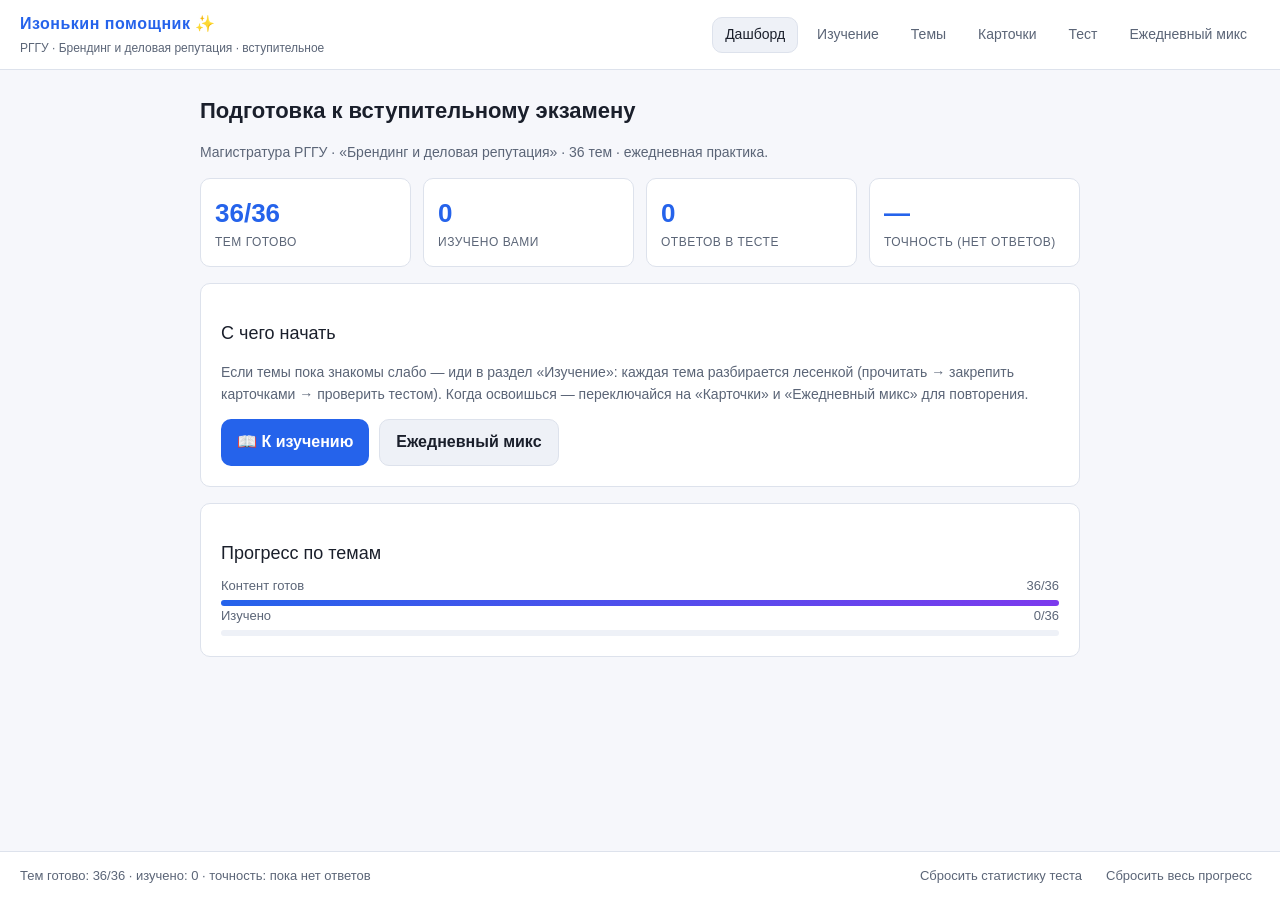
==== index.html @ 737979c5 "Initial commit: Изонькин помощник — все 36 тем, режимы Изучение/Карточки/Тест/Микс" ====
<!doctype html>
<html lang="ru">
<head>
  <meta charset="utf-8" />
  <meta name="viewport" content="width=device-width, initial-scale=1" />
  <title>Изонькин помощник · подготовка в магистратуру</title>
  <link rel="stylesheet" href="styles.css" />
</head>
<body>
  <header class="topbar">
    <div class="brand">
      <span class="logo">Изонькин помощник ✨</span>
      <span class="sub">РГГУ · Брендинг и деловая репутация · вступительное</span>
    </div>
    <nav class="modes">
      <button data-view="dashboard" class="active">Дашборд</button>
      <button data-view="study">Изучение</button>
      <button data-view="topics">Темы</button>
      <button data-view="flashcards">Карточки</button>
      <button data-view="test">Тест</button>
      <button data-view="daily">Ежедневный микс</button>
    </nav>
  </header>

  <main id="app"></main>

  <footer class="bottombar">
    <span id="progress-summary">—</span>
    <span class="footer-actions">
      <button id="reset-stats" class="link-btn">Сбросить статистику теста</button>
      <button id="reset-progress" class="link-btn">Сбросить весь прогресс</button>
    </span>
  </footer>

  <script type="module" src="./app.js"></script>
</body>
</html>
---- styles.css ----
:root {
  --bg: #0f1115;
  --bg-elev: #171a21;
  --bg-elev-2: #1f242d;
  --border: #2a313d;
  --text: #e7ebf2;
  --text-dim: #9aa3b2;
  --accent: #6ea8ff;
  --accent-2: #8b5cf6;
  --good: #4ade80;
  --bad: #f87171;
  --warn: #fbbf24;
  --radius: 10px;
  --maxw: 920px;
}

@media (prefers-color-scheme: light) {
  :root {
    --bg: #f6f7fb;
    --bg-elev: #ffffff;
    --bg-elev-2: #eef1f7;
    --border: #dde2ec;
    --text: #1a1f2b;
    --text-dim: #5b6577;
    --accent: #2563eb;
    --accent-2: #7c3aed;
  }
}

* { box-sizing: border-box; }
html, body { margin: 0; padding: 0; }
body {
  font: 16px/1.55 -apple-system, BlinkMacSystemFont, "Segoe UI", Inter, Roboto, sans-serif;
  background: var(--bg);
  color: var(--text);
  min-height: 100vh;
  display: flex;
  flex-direction: column;
}

.topbar {
  position: sticky; top: 0; z-index: 10;
  display: flex; flex-wrap: wrap; gap: 12px; align-items: center; justify-content: space-between;
  padding: 12px 20px;
  background: var(--bg-elev);
  border-bottom: 1px solid var(--border);
}
.brand { display: flex; flex-direction: column; gap: 2px; }
.logo { font-weight: 700; letter-spacing: 0.5px; color: var(--accent); }
.sub { font-size: 12px; color: var(--text-dim); }

.modes { display: flex; flex-wrap: wrap; gap: 6px; }
.modes button {
  background: transparent; color: var(--text-dim);
  border: 1px solid transparent; border-radius: var(--radius);
  padding: 6px 12px; cursor: pointer; font-size: 14px;
  transition: background .15s, color .15s, border-color .15s;
}
.modes button:hover { color: var(--text); background: var(--bg-elev-2); }
.modes button.active { color: var(--text); background: var(--bg-elev-2); border-color: var(--border); }

main {
  flex: 1; width: 100%; max-width: var(--maxw); margin: 0 auto; padding: 24px 20px 80px;
}

.bottombar {
  position: sticky; bottom: 0;
  display: flex; align-items: center; justify-content: space-between; gap: 12px;
  padding: 10px 20px;
  background: var(--bg-elev);
  border-top: 1px solid var(--border);
  font-size: 13px; color: var(--text-dim);
  flex-wrap: wrap;
}
.footer-actions { display: flex; gap: 8px; }

button {
  font: inherit;
}
.btn {
  background: var(--accent); color: #fff; border: 0; border-radius: var(--radius);
  padding: 10px 16px; cursor: pointer; font-weight: 600;
}
.btn:hover { filter: brightness(1.08); }
.btn.secondary { background: var(--bg-elev-2); color: var(--text); border: 1px solid var(--border); }
.btn.ghost { background: transparent; color: var(--text-dim); border: 1px solid var(--border); }
.btn:disabled { opacity: .5; cursor: not-allowed; }

.card {
  background: var(--bg-elev);
  border: 1px solid var(--border);
  border-radius: var(--radius);
  padding: 20px;
  margin-bottom: 16px;
}

.h1 { font-size: 22px; margin: 0 0 8px; }
.h2 { font-size: 18px; margin: 16px 0 8px; }
.muted { color: var(--text-dim); font-size: 14px; }

.tag {
  display: inline-block; font-size: 11px; padding: 2px 8px; border-radius: 999px;
  background: var(--bg-elev-2); color: var(--text-dim); border: 1px solid var(--border);
  margin-right: 6px;
}
.tag.cat-pravo { color: #fbbf24; }
.tag.cat-brand { color: #6ea8ff; }
.tag.cat-rep   { color: #8b5cf6; }
.tag.cat-good  { color: #4ade80; }

.topic-list { display: grid; gap: 10px; }
.topic-item {
  display: flex; gap: 12px; align-items: flex-start;
  padding: 12px 14px;
  background: var(--bg-elev); border: 1px solid var(--border); border-radius: var(--radius);
  cursor: pointer;
}
.topic-item:hover { background: var(--bg-elev-2); }
.topic-item .num {
  flex: 0 0 32px; height: 32px; display: flex; align-items: center; justify-content: center;
  border-radius: 8px; background: var(--bg-elev-2); color: var(--text-dim); font-weight: 600; font-size: 13px;
}
.topic-item .body { flex: 1; }
.topic-item .title { font-weight: 600; margin-bottom: 4px; }
.topic-item .status {
  flex: 0 0 auto; font-size: 12px; color: var(--text-dim);
}
.topic-item.studied .num { background: rgba(74,222,128,.15); color: var(--good); }

.summary p { margin: 0 0 10px; }
.keypoints { margin: 0; padding-left: 20px; }
.keypoints li { margin-bottom: 6px; }

.sources { font-size: 13px; color: var(--text-dim); }
.sources a { color: var(--accent); text-decoration: none; }
.sources a:hover { text-decoration: underline; }

/* Flashcards */
.flashcard {
  min-height: 260px; display: flex; flex-direction: column; justify-content: center; align-items: center;
  text-align: center; padding: 36px 24px; cursor: pointer;
}
.flashcard .q { font-size: 18px; font-weight: 600; }
.flashcard .a { font-size: 16px; color: var(--text-dim); margin-top: 16px; white-space: pre-wrap; }
.flashcard .hint { font-size: 12px; color: var(--text-dim); margin-top: 18px; }

.row { display: flex; gap: 10px; flex-wrap: wrap; }
.spacer { flex: 1; }

.nav-row {
  display: grid;
  grid-template-columns: 1fr auto 1fr;
  align-items: center;
  gap: 12px;
  margin-top: 14px;
}
.nav-row > .btn:first-child { justify-self: start; }
.nav-row > .btn:last-child  { justify-self: end; }
.nav-counter {
  text-align: center;
  font-size: 13px;
  font-variant-numeric: tabular-nums;
}

.sub-actions {
  display: flex;
  justify-content: center;
  margin-top: 10px;
}
.link-btn {
  background: none;
  border: 0;
  color: var(--text-dim);
  font-size: 13px;
  cursor: pointer;
  padding: 4px 8px;
  border-radius: 6px;
}
.link-btn:hover { color: var(--accent); background: var(--bg-elev-2); }

/* MCQ */
.mcq .q { font-weight: 600; margin-bottom: 14px; font-size: 16px; }
.options { display: grid; gap: 8px; }
.option {
  padding: 10px 14px; border: 1px solid var(--border); background: var(--bg-elev-2);
  border-radius: var(--radius); cursor: pointer; text-align: left; color: var(--text);
}
.option:hover { background: var(--bg); }
.option.correct { border-color: var(--good); background: rgba(74,222,128,.12); }
.option.wrong   { border-color: var(--bad);  background: rgba(248,113,113,.12); }
.option.disabled { cursor: default; }
.explanation {
  margin-top: 14px; padding: 12px; background: var(--bg-elev-2); border-left: 3px solid var(--accent);
  border-radius: 6px; font-size: 14px; color: var(--text-dim);
}

.details-block {
  margin-top: 12px;
  background: var(--bg-elev-2);
  border: 1px solid var(--border);
  border-radius: 8px;
  overflow: hidden;
}
.details-summary {
  cursor: pointer;
  padding: 10px 14px;
  font-weight: 600;
  font-size: 14px;
  user-select: none;
  list-style: none;
  display: flex;
  align-items: center;
  gap: 6px;
}
.details-summary::-webkit-details-marker { display: none; }
.details-summary::after {
  content: '▸';
  margin-left: auto;
  transition: transform .15s;
  color: var(--text-dim);
}
.details-block[open] .details-summary::after { transform: rotate(90deg); }
.details-block[open] .details-summary { border-bottom: 1px solid var(--border); }
.details-body {
  padding: 14px;
  font-size: 14px;
  line-height: 1.55;
}
.details-body p { margin: 0 0 10px; }
.details-body .keypoints { margin-top: 4px; padding-left: 18px; }
.details-body .keypoints li { margin-bottom: 4px; font-size: 13px; }

.peeked-note {
  margin: 6px 0 10px;
  padding: 8px 12px;
  background: rgba(251, 191, 36, .08);
  border: 1px solid rgba(251, 191, 36, .35);
  border-radius: 6px;
  font-size: 13px;
  color: var(--warn);
}

/* Лесенка урока */
.lesson-steps {
  display: grid;
  grid-template-columns: repeat(4, 1fr);
  gap: 6px;
  margin-bottom: 18px;
}
.lesson-step {
  text-align: center;
  font-size: 12px;
  padding: 8px 6px;
  border-radius: 8px;
  background: var(--bg-elev);
  border: 1px solid var(--border);
  color: var(--text-dim);
  transition: background .15s, color .15s, border-color .15s;
}
.lesson-step.done {
  background: rgba(74, 222, 128, .08);
  border-color: rgba(74, 222, 128, .35);
  color: var(--good);
}
.lesson-step.current {
  background: var(--bg-elev-2);
  border-color: var(--accent);
  color: var(--text);
  font-weight: 600;
}

.lesson-actions {
  display: flex;
  gap: 10px;
  justify-content: center;
  flex-wrap: wrap;
  margin-top: 14px;
}

@media (max-width: 540px) {
  .lesson-steps { grid-template-columns: repeat(2, 1fr); }
}

/* Dashboard */
.stat-grid { display: grid; grid-template-columns: repeat(auto-fit, minmax(160px, 1fr)); gap: 12px; margin-bottom: 16px; }
.stat { background: var(--bg-elev); border: 1px solid var(--border); border-radius: var(--radius); padding: 14px; }
.stat .num { font-size: 26px; font-weight: 700; color: var(--accent); }
.stat .lbl { font-size: 12px; color: var(--text-dim); text-transform: uppercase; letter-spacing: .5px; }

.progress {
  height: 6px; background: var(--bg-elev-2); border-radius: 999px; overflow: hidden;
}
.progress > span { display: block; height: 100%; background: linear-gradient(90deg, var(--accent), var(--accent-2)); }

.empty { color: var(--text-dim); text-align: center; padding: 40px 20px; }

/* Forms / inputs */
select, input[type="text"] {
  background: var(--bg-elev-2); color: var(--text); border: 1px solid var(--border);
  padding: 8px 12px; border-radius: 8px; font: inherit;
}

@media (max-width: 640px) {
  .topbar { padding: 10px 12px; }
  main { padding: 16px 12px 80px; }
  .modes button { padding: 5px 9px; font-size: 13px; }
}
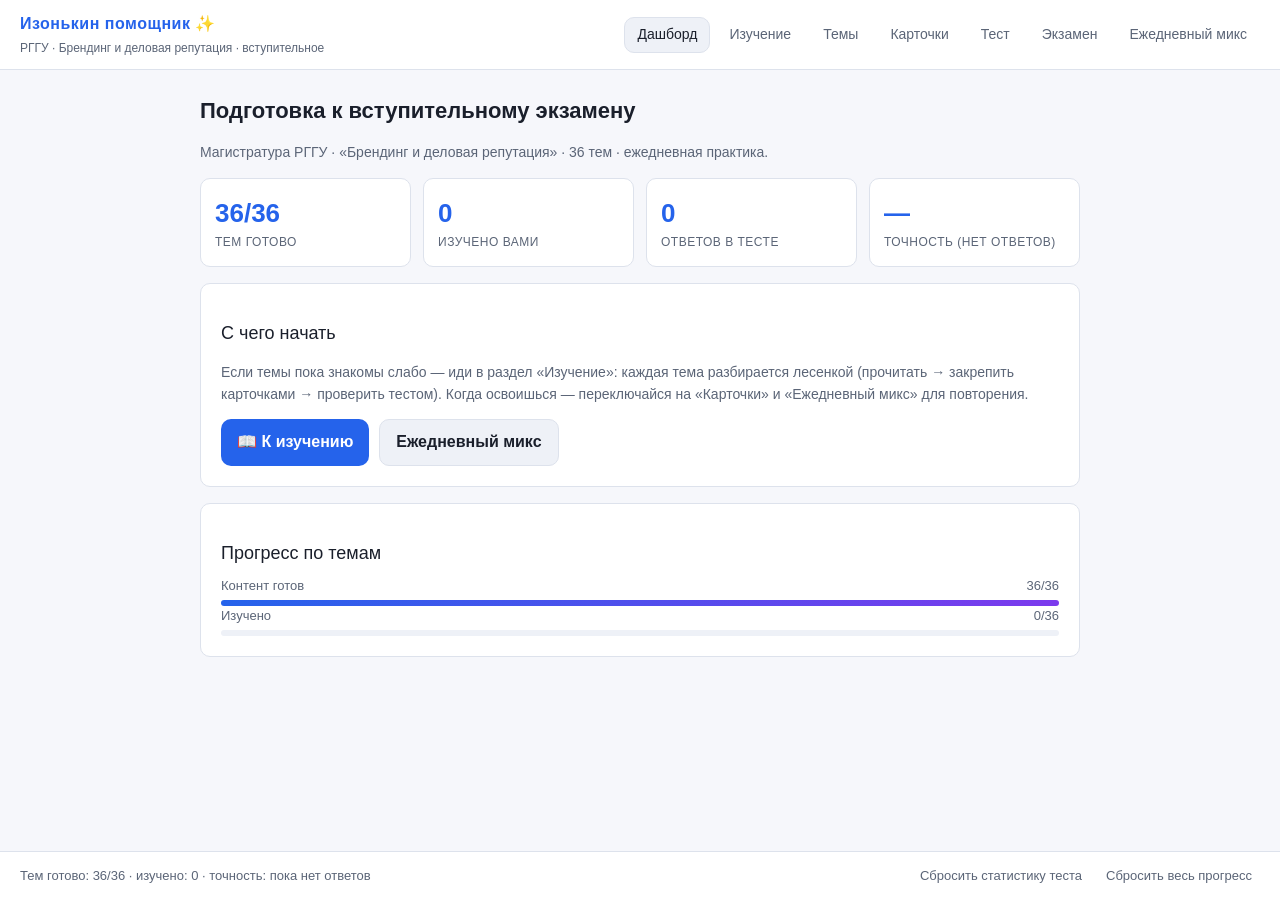
==== commit 810cf614: "Расширение до 522 вопросов (12–15 на тему), карточки по всем 36 темам, режим «Пробный экзамен» с тай" ====
--- a/index.html
+++ b/index.html
@@ -18,6 +18,7 @@
       <button data-view="topics">Темы</button>
       <button data-view="flashcards">Карточки</button>
       <button data-view="test">Тест</button>
+      <button data-view="exam">Экзамен</button>
       <button data-view="daily">Ежедневный микс</button>
     </nav>
   </header>
--- a/styles.css
+++ b/styles.css
@@ -300,6 +300,28 @@
   padding: 8px 12px; border-radius: 8px; font: inherit;
 }
 
+/* Экзамен */
+.exam-bar { display: flex; justify-content: space-between; align-items: center; gap: 12px; margin-bottom: 10px; }
+.exam-timer {
+  font-variant-numeric: tabular-nums; font-weight: 700; font-size: 20px;
+  padding: 4px 12px; border-radius: 8px; background: var(--bg-elev-2); border: 1px solid var(--border);
+}
+.exam-timer.low { color: var(--bad); border-color: var(--bad); }
+.option.picked { border-color: var(--accent); background: rgba(110,168,255,.14); }
+.exam-nav { display: grid; grid-template-columns: repeat(auto-fill, minmax(38px, 1fr)); gap: 6px; }
+.exam-nav-btn {
+  padding: 8px 0; border: 1px solid var(--border); background: var(--bg-elev-2); color: var(--text-dim);
+  border-radius: 8px; cursor: pointer; font-size: 13px; font-variant-numeric: tabular-nums;
+}
+.exam-nav-btn:hover { background: var(--bg); }
+.exam-nav-btn.answered { color: var(--text); border-color: var(--accent); }
+.exam-nav-btn.current { background: var(--accent); color: #fff; border-color: var(--accent); }
+.exam-hist-row {
+  display: grid; grid-template-columns: 1fr auto auto auto; gap: 12px; align-items: center;
+  padding: 8px 0; border-bottom: 1px solid var(--border); font-size: 14px;
+}
+.exam-hist-row:last-child { border-bottom: 0; }
+
 @media (max-width: 640px) {
   .topbar { padding: 10px 12px; }
   main { padding: 16px 12px 80px; }
